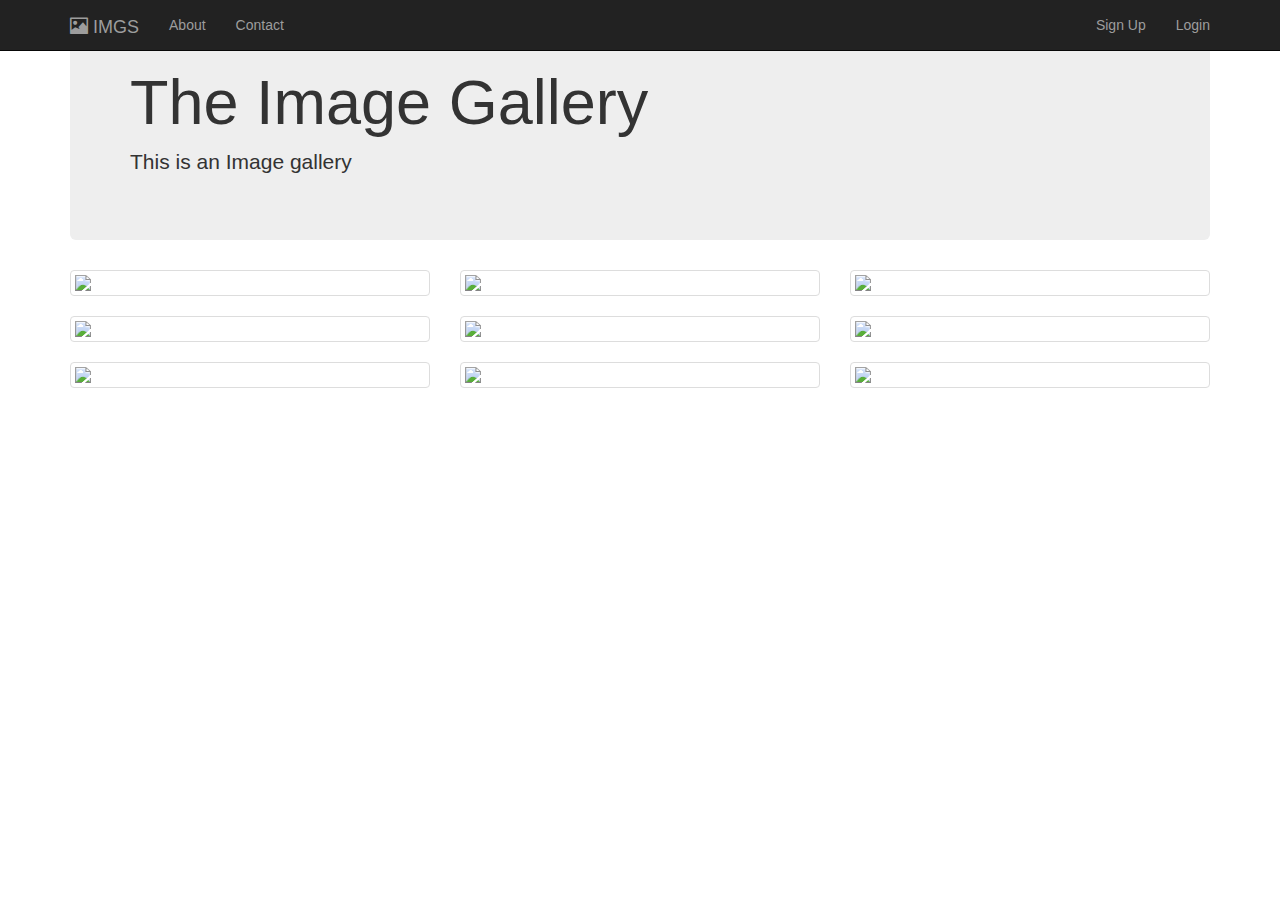
==== bootstrap-basics/bootstrap basics.html @ 70debd79 "upload files" ====
<!DOCTYPE html>

<html>
<head>

	<title>Bootstrap Basics</title>
<link rel="stylesheet" href="https://maxcdn.bootstrapcdn.com/bootstrap/3.3.7/css/bootstrap.min.css" integrity="sha384-BVYiiSIFeK1dGmJRAkycuHAHRg32OmUcww7on3RYdg4Va+PmSTsz/K68vbdEjh4u" crossorigin="anonymous">
<link rel="stylesheet" type="text/css" href="gallery.css">
	
</head>
<body>
<nav class="navbar navbar-inverse navbar-fixed-top">
		<div class="container">
			<div class="navbar-header">
				 <button type="button" class="navbar-toggle collapsed" data-toggle="collapse" data-target="#bs-nav-demo" aria-expanded="false">
	        <span class="sr-only">Toggle navigation</span>
	        <span class="icon-bar"></span>
	        <span class="icon-bar"></span>
	        <span class="icon-bar"></span>
	      </button>
				<a href="#" class="navbar-brand"><span class="glyphicon glyphicon-picture"></span> IMGS</a>
			</div>
			<div class="collapse navbar-collapse" id="bs-nav-demo">
				<ul class="nav navbar-nav">
					<li><a href="#">About</a></li>
					<li><a href="#">Contact</a></li>
				</ul>
				<ul class="nav navbar-nav navbar-right">
					<li><a href="#">Sign Up</a></li>
					<li><a href="#">Login</a></li>
				</ul>
			</div>
		</div>
	</nav>

<div class="container">
	<div class="jumbotron">
		<h1><i class="fas fa-camera-retro"></i> The Image Gallery</h1>
		<p>This is an Image gallery </p>
	</div>
	<div class="row">
		<div class="col-lg-4 col-sm-6">
			<div class="thumbnail">
				<img src="http://i.imgur.com/qK42fUu.jpg">
			</div>
		</div>
		<div class="col-lg-4 col-sm-6">
			<div class="thumbnail">
				<img src="http://i.imgur.com/qK42fUu.jpg">
			</div>
		</div>
		<div class="col-lg-4 col-sm-6">
			<div class="thumbnail">
				<img src="http://i.imgur.com/qK42fUu.jpg">
			</div>
		</div>
		<div class="col-lg-4 col-sm-6">
			<div class="thumbnail">
				<img src="http://i.imgur.com/qK42fUu.jpg">
			</div>
		</div>
		<div class="col-lg-4 col-sm-6">
			<div class="thumbnail">
				<img src="http://i.imgur.com/qK42fUu.jpg">
			</div>
		</div>
		<div class="col-lg-4 col-sm-6">
			<div class="thumbnail">
				<img src="http://i.imgur.com/qK42fUu.jpg">
			</div>
		</div>
		<div class="col-lg-4 col-sm-6">
			<div class="thumbnail">
				<img src="http://i.imgur.com/qK42fUu.jpg">
			</div>
		</div>
		<div class="col-lg-4 col-sm-6">
			<div class="thumbnail">
				<img src="http://i.imgur.com/qK42fUu.jpg">
			</div>
		</div>
		<div class="col-lg-4 col-sm-6">
			<div class="thumbnail">
				<img src="http://i65.tinypic.com/2mziazm.jpg">
			</div>
		</div>
		
	</div>
</div>

<div id="map" style="width:400px;height:400px"><script src="https://maps.googleapis.com/maps/api/js?callback=myMap"></script></div>



<script type="text/javascript" src="bootstrap basics.js"></script>
</body>



<script
  src="https://code.jquery.com/jquery-3.3.1.js"
  integrity="sha256-2Kok7MbOyxpgUVvAk/HJ2jigOSYS2auK4Pfzbm7uH60="
  crossorigin="anonymous"></script>
<script defer src="https://use.fontawesome.com/releases/v5.0.6/js/all.js"></script>
<script src="https://maxcdn.bootstrapcdn.com/bootstrap/3.3.7/js/bootstrap.min.js" integrity="sha384-Tc5IQib027qvyjSMfHjOMaLkfuWVxZxUPnCJA7l2mCWNIpG9mGCD8wGNIcPD7Txa" crossorigin="anonymous"></script>
</html>
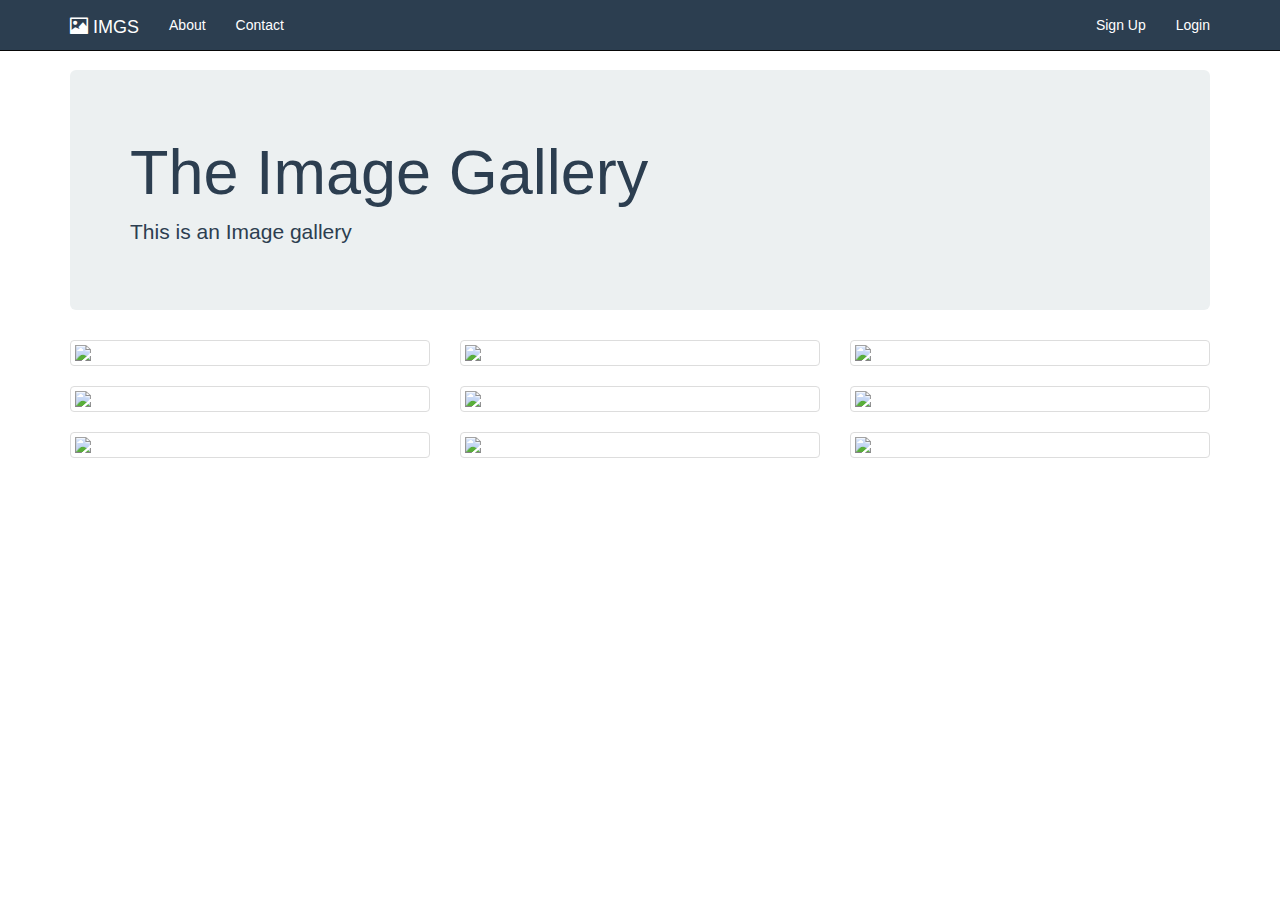
==== commit 1b54bc6e: "bootstrap basics" ====
--- a/bootstrap-basics/bootstrap basics.html
+++ b/bootstrap-basics/bootstrap basics.html
@@ -5,7 +5,7 @@
 
 	<title>Bootstrap Basics</title>
 <link rel="stylesheet" href="https://maxcdn.bootstrapcdn.com/bootstrap/3.3.7/css/bootstrap.min.css" integrity="sha384-BVYiiSIFeK1dGmJRAkycuHAHRg32OmUcww7on3RYdg4Va+PmSTsz/K68vbdEjh4u" crossorigin="anonymous">
-<link rel="stylesheet" type="text/css" href="gallery.css">
+<link rel="stylesheet" type="text/css" href="/bootstrap-basics/index.css">
 	
 </head>
 <body>
@@ -39,8 +39,8 @@
 		<p>This is an Image gallery </p>
 	</div>
 	<div class="row">
-		<div class="col-lg-4 col-sm-6">
-			<div class="thumbnail">
+		<div class="col-lg-4 col-sm-6" class="firstimg">
+			<div class="thumbnail" >
 				<img src="http://i.imgur.com/qK42fUu.jpg">
 			</div>
 		</div>
@@ -92,15 +92,17 @@
 
 
 
-<script type="text/javascript" src="bootstrap basics.js"></script>
+
+<script defer src="https://use.fontawesome.com/releases/v5.0.6/js/all.js"></script>
+<script src="https://maxcdn.bootstrapcdn.com/bootstrap/3.3.7/js/bootstrap.min.js" integrity="sha384-Tc5IQib027qvyjSMfHjOMaLkfuWVxZxUPnCJA7l2mCWNIpG9mGCD8wGNIcPD7Txa" crossorigin="anonymous"></script>
+<script
+  src="https://code.jquery.com/jquery-3.3.1.js"
+  integrity="sha256-2Kok7MbOyxpgUVvAk/HJ2jigOSYS2auK4Pfzbm7uH60="
+  crossorigin="anonymous"></script>
+  <script type="text/javascript" src="/bootstrap-basics/index.js"></script>
 </body>
 
 
 
-<script
-  src="https://code.jquery.com/jquery-3.3.1.js"
-  integrity="sha256-2Kok7MbOyxpgUVvAk/HJ2jigOSYS2auK4Pfzbm7uH60="
-  crossorigin="anonymous"></script>
-<script defer src="https://use.fontawesome.com/releases/v5.0.6/js/all.js"></script>
-<script src="https://maxcdn.bootstrapcdn.com/bootstrap/3.3.7/js/bootstrap.min.js" integrity="sha384-Tc5IQib027qvyjSMfHjOMaLkfuWVxZxUPnCJA7l2mCWNIpG9mGCD8wGNIcPD7Txa" crossorigin="anonymous"></script>
+
 </html> 
--- a/bootstrap-basics/index.css
+++ b/bootstrap-basics/index.css
@@ -0,0 +1,31 @@
+body {
+	padding-top: 70px;
+}
+.jumbotron {
+	color: #2c3e50;
+	background: #ecf0f1;
+
+}
+.navbar-inverse {
+	background: #2c3e50;
+
+}
+
+.navbar-inverse .navbar-nav>li>a {
+    color: white;
+}
+.navbar-inverse .navbar-brand {
+    color: white;
+}
+
+.firstimg:hover {
+	
+	transform: scale(1.1);
+	border-radius: 70px;
+	
+}
+
+map {
+	padding-left: 50%;
+}
+ 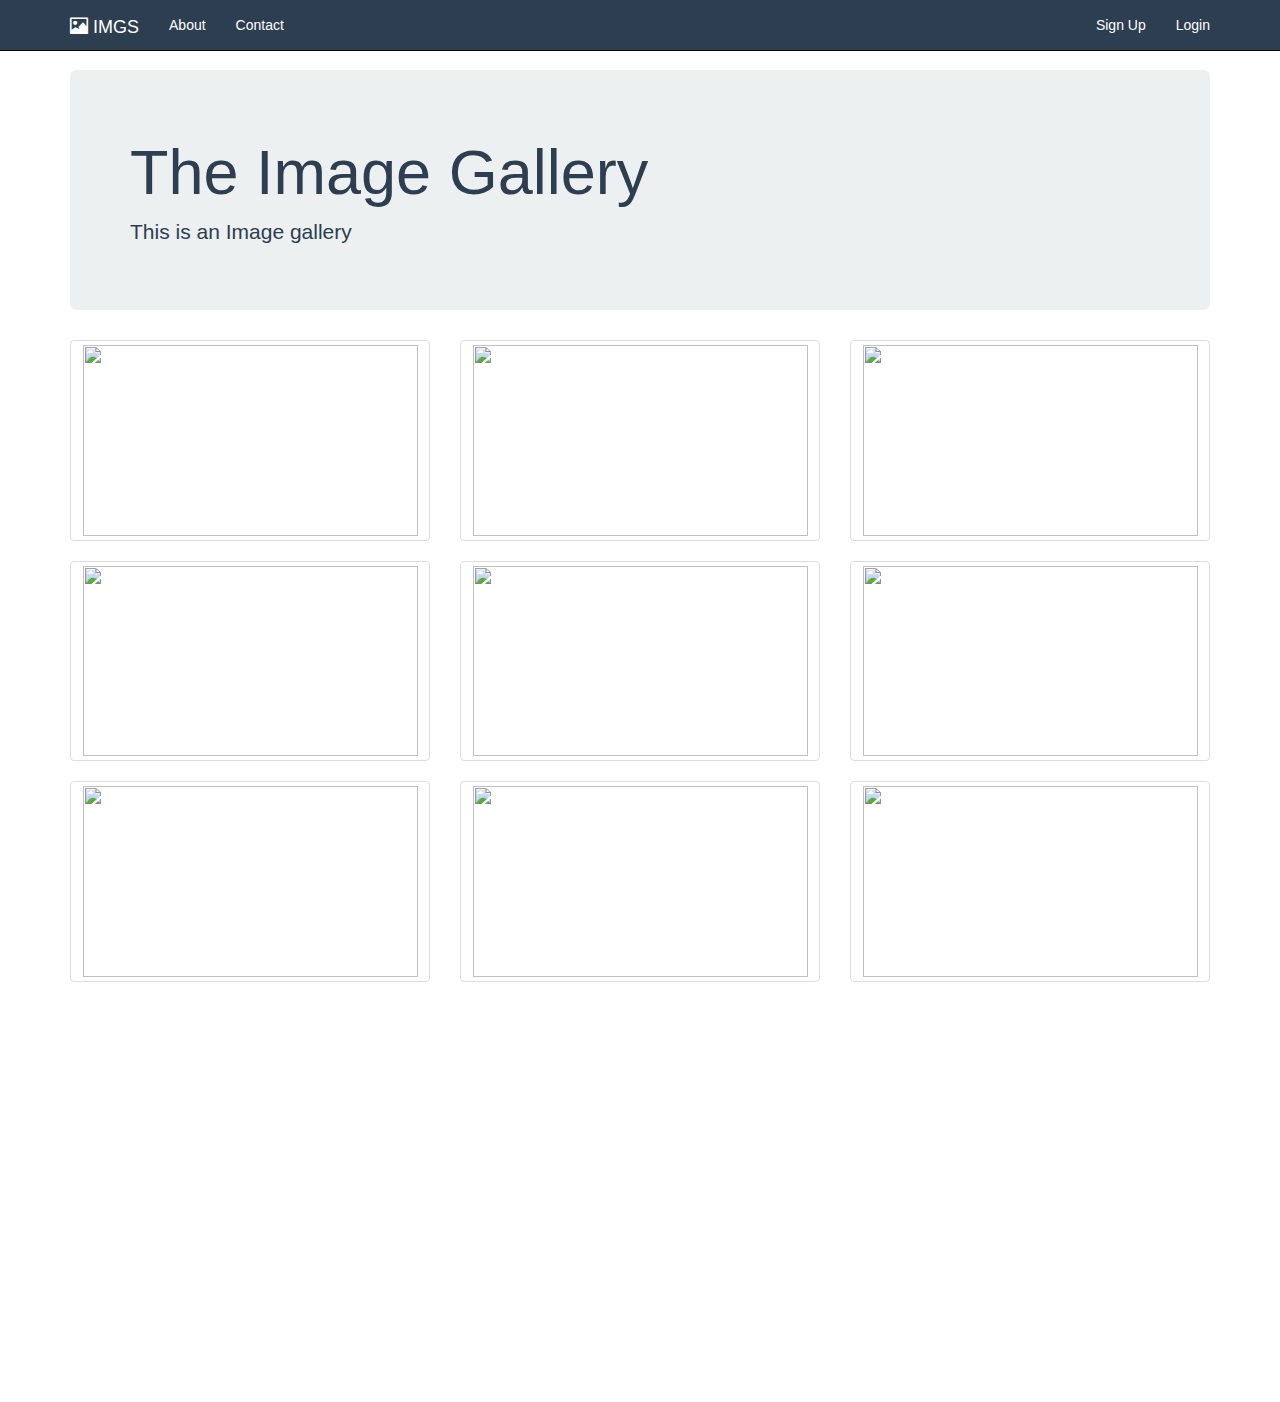
==== commit 70b12050: "bootstrap" ====
--- a/bootstrap-basics/bootstrap basics.html
+++ b/bootstrap-basics/bootstrap basics.html
@@ -39,49 +39,49 @@
 		<p>This is an Image gallery </p>
 	</div>
 	<div class="row">
-		<div class="col-lg-4 col-sm-6" class="firstimg">
+		<div class="col-lg-4 col-sm-6" >
 			<div class="thumbnail" >
-				<img src="http://i.imgur.com/qK42fUu.jpg">
+				<img src="http://i.imgur.com/qK42fUu.jpg" id="firstimg">
 			</div>
 		</div>
 		<div class="col-lg-4 col-sm-6">
 			<div class="thumbnail">
-				<img src="http://i.imgur.com/qK42fUu.jpg">
+				<img src="https://www.telegraph.co.uk/content/dam/Travel/2018/January/sydney-best-GETTY.jpg?imwidth=1400" id="secondimg">
 			</div>
 		</div>
 		<div class="col-lg-4 col-sm-6">
 			<div class="thumbnail">
-				<img src="http://i.imgur.com/qK42fUu.jpg">
+				<img src="https://www.rover.com/blog/wp-content/uploads/2016/07/pug-superheroes.jpg" id="thirdimg">
 			</div>
 		</div>
 		<div class="col-lg-4 col-sm-6">
 			<div class="thumbnail">
-				<img src="http://i.imgur.com/qK42fUu.jpg">
+				<img src="http://i.imgur.com/qK42fUu.jpg" id="fourthimg">
 			</div>
 		</div>
 		<div class="col-lg-4 col-sm-6">
 			<div class="thumbnail">
-				<img src="http://i.imgur.com/qK42fUu.jpg">
+				<img src="http://i.imgur.com/qK42fUu.jpg" id="fifthimg">
 			</div>
 		</div>
 		<div class="col-lg-4 col-sm-6">
 			<div class="thumbnail">
-				<img src="http://i.imgur.com/qK42fUu.jpg">
+				<img src="http://i.imgur.com/qK42fUu.jpg" id="sixthimg">
 			</div>
 		</div>
 		<div class="col-lg-4 col-sm-6">
 			<div class="thumbnail">
-				<img src="http://i.imgur.com/qK42fUu.jpg">
+				<img src="http://i.imgur.com/qK42fUu.jpg" id="seventhimg">
 			</div>
 		</div>
 		<div class="col-lg-4 col-sm-6">
 			<div class="thumbnail">
-				<img src="http://i.imgur.com/qK42fUu.jpg">
+				<img src="http://i.imgur.com/qK42fUu.jpg" id="eigthimg">
 			</div>
 		</div>
 		<div class="col-lg-4 col-sm-6">
 			<div class="thumbnail">
-				<img src="http://i65.tinypic.com/2mziazm.jpg">
+				<img src="http://i65.tinypic.com/2mziazm.jpg" id="ninthimg">
 			</div>
 		</div>
 		
--- a/bootstrap-basics/index.css
+++ b/bootstrap-basics/index.css
@@ -6,6 +6,8 @@
 	background: #ecf0f1;
 
 }
+
+/* Nav bar edits*/
 .navbar-inverse {
 	background: #2c3e50;
 
@@ -18,13 +20,80 @@
     color: white;
 }
 
-.firstimg:hover {
+.thumbnail img {
+	height: 190.59px;
+	width: 335px;
+	
+}
+
+/* Img effects */
+
+#firstimg:hover {
 	
 	transform: scale(1.1);
 	border-radius: 70px;
 	
 }
 
+#secondimg:hover {
+	
+	transform: rotate(90deg);
+	border-radius: 70px;
+	
+}
+
+#thirdimg:hover {
+	
+	transform: rotate(180deg);
+	border-radius: 70px;
+	
+}
+
+#fourthimg:hover {
+	transform:translate(100px);
+	transform: ;
+	border-radius: 70px;
+	
+}
+
+#fifthimg:hover {
+	box-shadow: 12px 12px 2px 1px rgba(0, 0, 255, .2);
+	transform: scale(1.1);
+	border-radius: 70px;
+	
+}
+
+#sixthimg:hover {
+	border-color: red rgb(170, 50, 220, .6);
+	transform: scale(1.1);
+	border-radius: 70px;
+	
+}
+
+#seventhimg:hover {
+	
+	transform: scale(1.1);
+	border-radius: 70px;
+	
+}
+
+#eigthimg:hover {
+	/*-moz-transform: scale(1.05) slow;*/
+	box-shadow: 12px 12px 2px 1px rgba(7, 9, 255, .2);
+	transform: scale(1.1);
+	border-radius: 70px;
+	
+}
+
+#ninthimg:hover {
+	-webkit-transition: transform 2s ease-in-out;
+	transform: scale(1.1);
+	border-radius: 70px;
+	
+}
+
+
+
 map {
 	padding-left: 50%;
 }
